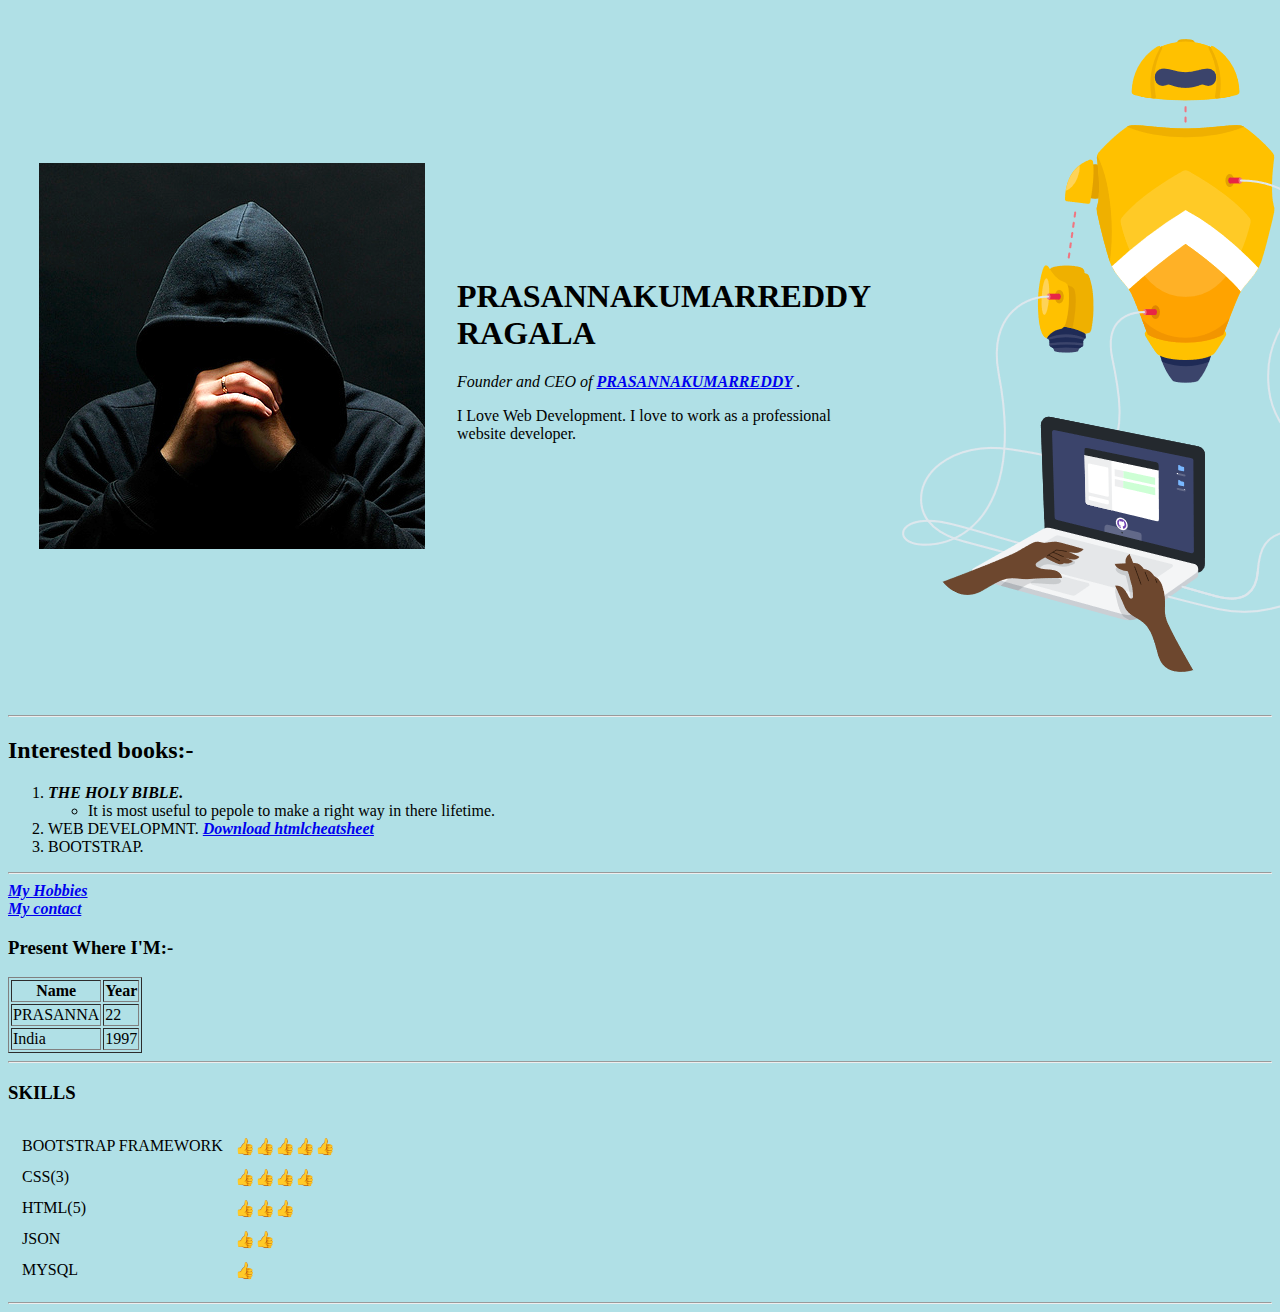
==== index.html @ 98cee578 "Update index.html" ====
<!DOCTYPE html>
<html>
  <head>
    <meta charset="utf-8">
    <title>PRASANNA's PERSONAL SITE</title>
    <meta http-equiv="refresh" content="30">
  </head>
  <body style="background-color: powderblue;">
    <table cellspacing="30">
      <tr>
        <td><img src="prasanna.png.png" alt="PRASANNA PROFILE PICTURE"></td>
        <td><h1>PRASANNAKUMARREDDY RAGALA</h1>
          <p><em>Founder and CEO of <strong><a href="https://www.facebook.com/prasanna.darling.92?ref=bookmarks">PRASANNAKUMARREDDY</a> </strong>.</em></p>
          <p>I Love Web Development. I love to work as a professional website developer.</p></td>
          <td><img src="home-illo-team.png" alt="PRASANNA"> </td>
      </tr>
    </table>
 <hr>
 <h2>Interested books:-</h2>
 <ol>
   <li><em><b>THE HOLY BIBLE.</b></em></li>
   <ul>
     <li> It is most useful to pepole to make a right way in there lifetime.</li>
   </ul>
   <li>WEB DEVELOPMNT.<em><b> <a download href="htmlcheatsheet.pdf" >Download htmlcheatsheet</a> </b></em> </li>
   <li>BOOTSTRAP.</li>
</ol>
<hr>
<em><b> <a href="hobbies.html">My Hobbies</a></b></em>
<br>
<em><b><a href="contact.html">My contact</a></b></em>
<h3>Present Where I'M:-</h3>
<table  border="1">
<thead>
  <tr>
    <th>Name</th>
    <th>Year</th>
  </tr>
</thead>
<tbody>
  <tr>
    <td>PRASANNA</td>
    <td>22</td>
  </tr>
  <tr>
    <td>India</td>
    <td>1997</td>
  </tr>
</tbody>
</table>
<hr>
<h3>SKILLS</h3>
<table>
  <tr>
    <td><table cellspacing="10">
        <tr>
          <td>BOOTSTRAP FRAMEWORK</td>
          <td>👍👍👍👍👍</td>
          </tr>
          <tr>
          <td>CSS(3)</td>
          <td>👍👍👍👍</td>
          </tr>
          <tr>
            <td>HTML(5)</td>
            <td>👍👍👍</td>
          </tr>
          <tr>
            <td>JSON</td>
            <td>👍👍</td>
          </tr>
          <tr>
            <td>MYSQL</td>
            <td>👍</td>
          </tr>
      </table></td>
</table>
<hr>
</body>
</html>
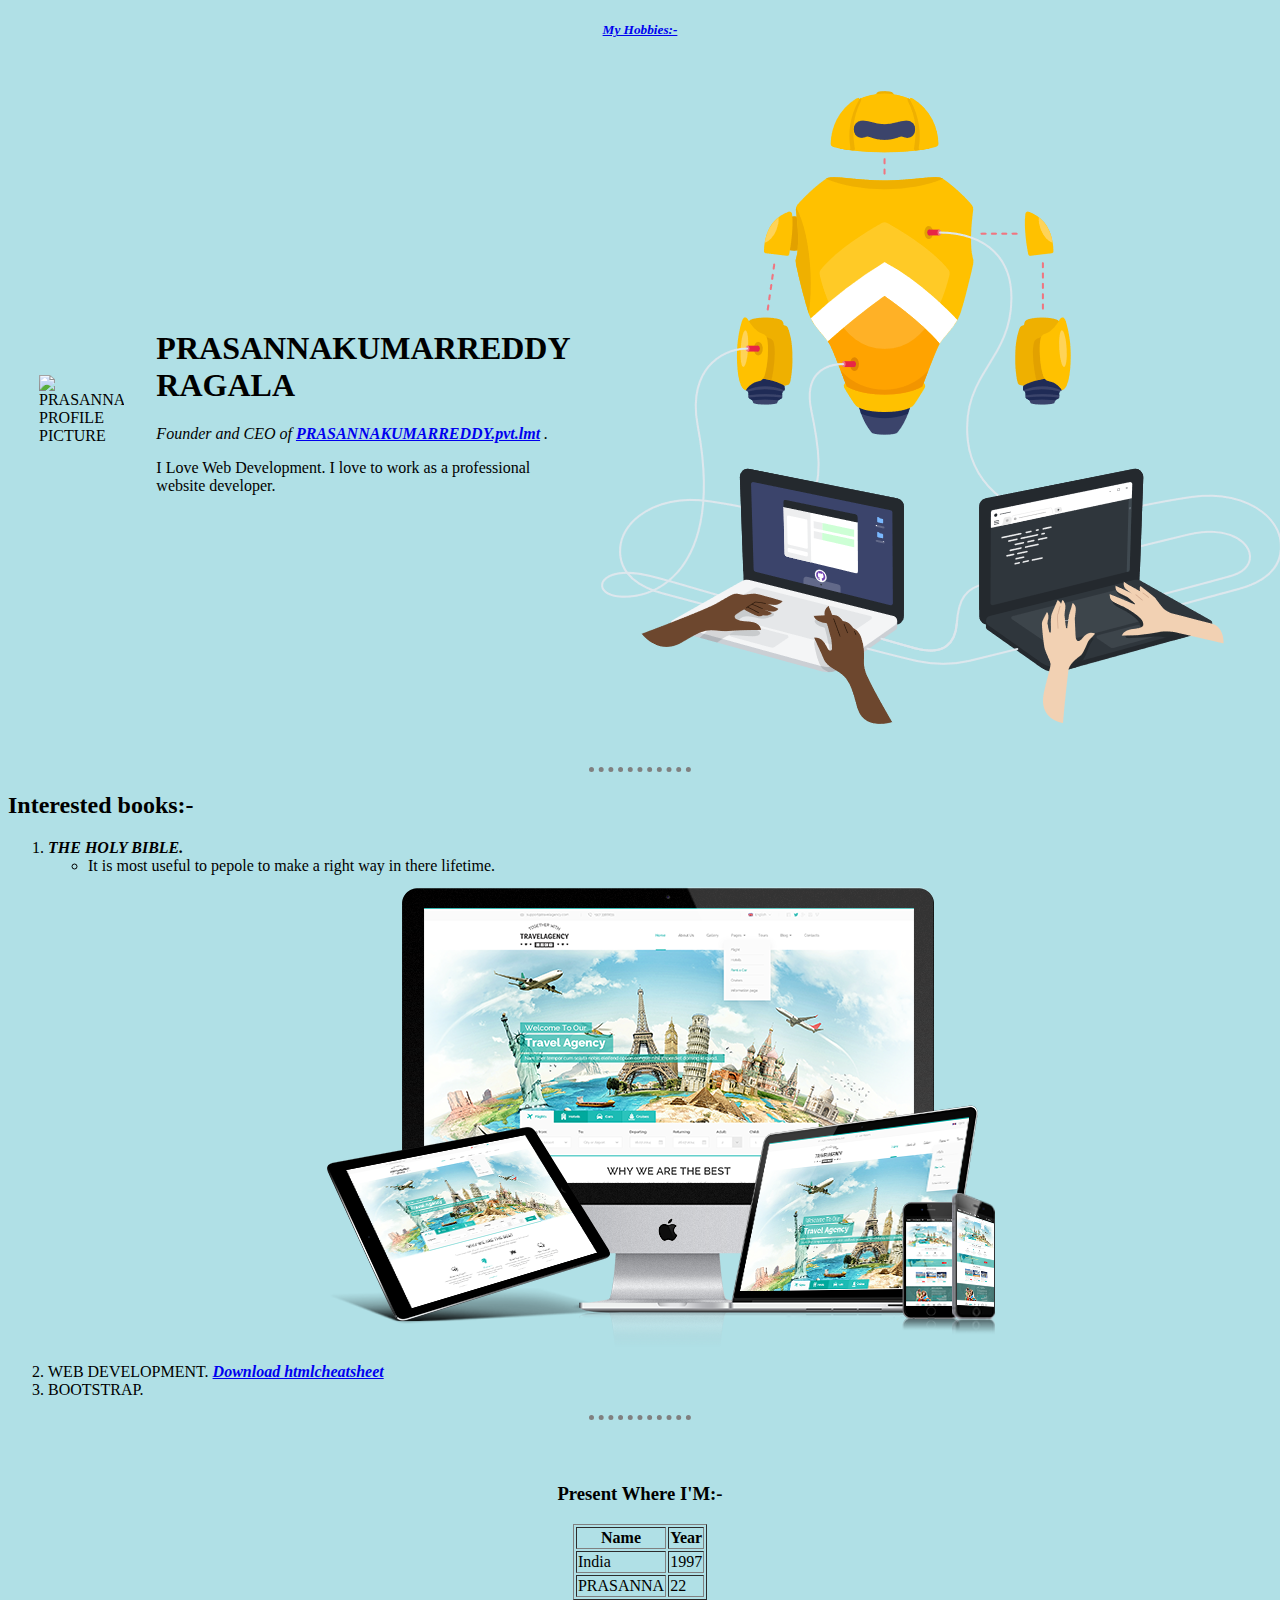
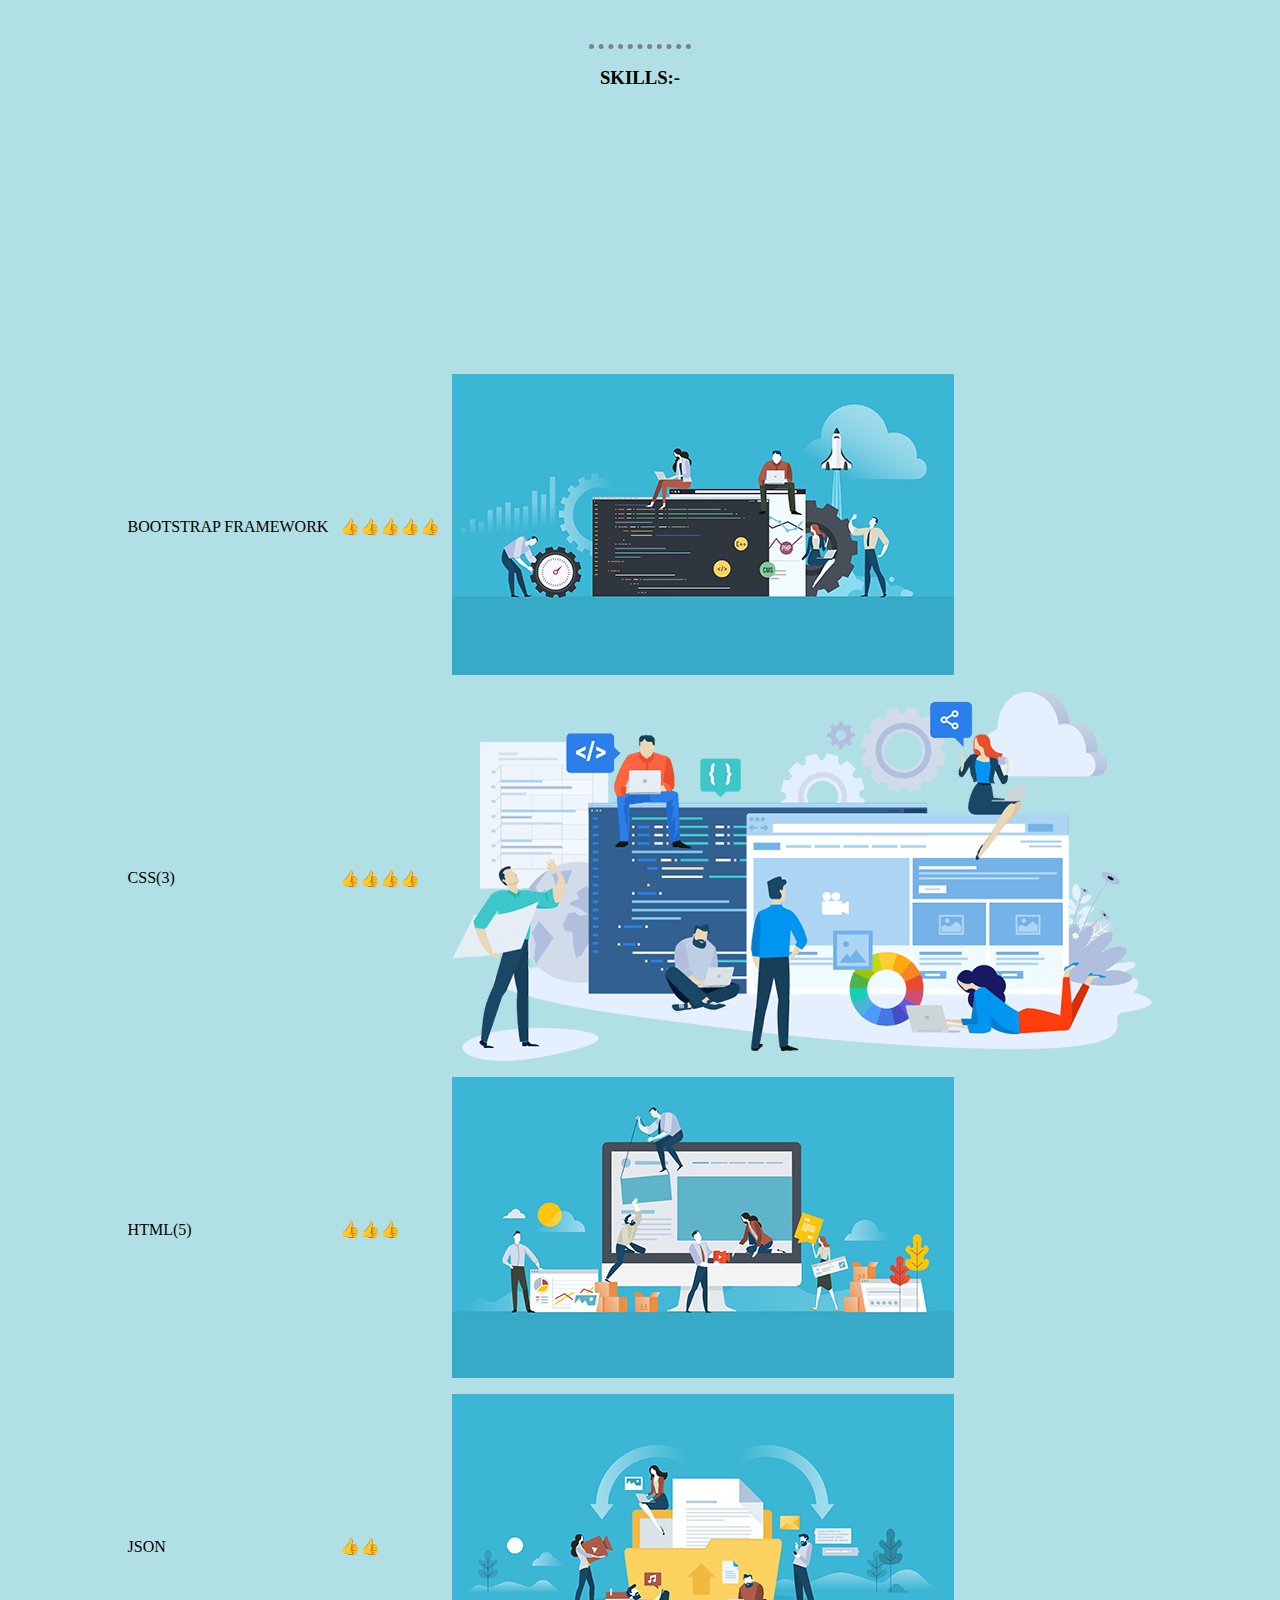
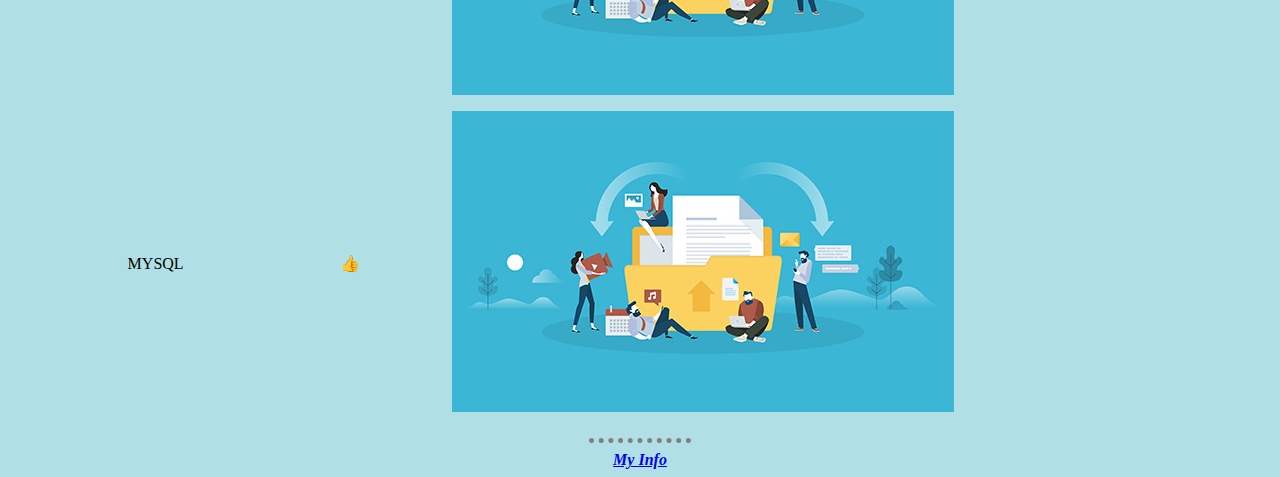
==== commit 29c327b2: "added some files" ====
--- a/index.html
+++ b/index.html
@@ -1,80 +1,121 @@
 <!DOCTYPE html>
 <html>
-  <head>
-    <meta charset="utf-8">
-    <title>PRASANNA's PERSONAL SITE</title>
-    <meta http-equiv="refresh" content="30">
-  </head>
-  <body style="background-color: powderblue;">
-    <table cellspacing="30">
+
+<head>
+  <meta charset="utf-8">
+  <title>PRASANNA's PERSONAL SITE</title>
+    <style>
+      hr{
+        border-style: none;
+        border-top-style: dotted;
+        border-color: grey;
+        border-width: 5px;
+        width: 8%;
+      }
+    </style>
+    <!--<meta http-equiv="refresh" content="30">-->
+</head>
+<center>
+  <h5>
+    <em>
+      <b>
+        <a href="hobbies.html">My Hobbies:-</a>
+      </b>
+    </em>
+  </h5>
+</center>
+
+<body style="background-color: powderblue;">
+  <table cellspacing="30">
+    <tr>
+      <td><img src="prasanna.JPG" width="350px",height="200px" alt="PRASANNA PROFILE PICTURE">
+      </td>
+      <td>
+        <h1>PRASANNAKUMARREDDY RAGALA</h1>
+        <p><em>Founder and CEO of <strong><a href="https://ragalaprasannakumarreddy.github.io/ev/">PRASANNAKUMARREDDY.pvt.lmt</a> </strong>.</em></p>
+        <p>I Love Web Development. I love to work as a professional website developer.</p>
+      </td>
+      <td><img src="home-illo-team.png" alt="PRASANNA"> </td>
+    </tr>
+  </table>
+  <hr>
+  <h2>Interested books:-</h2>
+  <ol>
+    <li><em><b>THE HOLY BIBLE.</b></em></li>
+    <ul>
+      <li> It is most useful to pepole to make a right way in there lifetime.</li>
+    </ul>
+    <center>
+      <img src="trvtmpl.png" alt="">
+    </center>
+    <li>WEB DEVELOPMENT.<em><b> <a download href="htmlcheatsheet.pdf">Download htmlcheatsheet</a> </b></em> </li>
+    <li>BOOTSTRAP.</li>
+  </ol>
+  <hr><br><br>
+  <center>
+  <h3>Present Where I'M:-</h3>
+  <table border="1">
+    <thead>
       <tr>
-        <td><img src="prasanna.png.png" alt="PRASANNA PROFILE PICTURE"></td>
-        <td><h1>PRASANNAKUMARREDDY RAGALA</h1>
-          <p><em>Founder and CEO of <strong><a href="https://www.facebook.com/prasanna.darling.92?ref=bookmarks">PRASANNAKUMARREDDY</a> </strong>.</em></p>
-          <p>I Love Web Development. I love to work as a professional website developer.</p></td>
-          <td><img src="home-illo-team.png" alt="PRASANNA"> </td>
+        <th>Name</th>
+        <th>Year</th>
       </tr>
+    </thead>
+    <tbody>
+      <tr>
+        <td>India</td>
+        <td>1997</td>
+      </tr>
+      <tr>
+        <td>PRASANNA</td>
+        <td>22</td>
+      </tr>
+    </tbody>
+  </table>
+</center>
+<br><br>
+  <hr>
+  <center>
+    <h3>SKILLS:-</h3>
+    <table>
+      <tr>
+        <td>
+          <table cellspacing="10">
+            <tr>
+              <td>BOOTSTRAP FRAMEWORK</td><br>
+              <td>👍👍👍👍👍</td><br>
+              <td>
+                <img src="webdevoz.jpg" alt="">
+              </td>
+            </tr><br>
+            <tr>
+              <td>CSS(3)</td><br>
+              <td>👍👍👍👍</td><br>
+              <td><img src="wdesveccr.png" alt=""> </td>
+            </tr><br>
+            <tr>
+              <td>HTML(5)</td><br>
+              <td>👍👍👍</td><br>
+              <td><img src="webregoz.jpg" alt=""> </td>
+            </tr><br>
+            <tr>
+              <td>JSON</td><br>
+              <td>👍👍</td><br>
+              <td><img src="webupoz.jpg" alt=""> </td>
+            </tr><br>
+            <tr>
+              <td>MYSQL</td><br>
+              <td>👍</td><br>
+              <td><img src="webupoz.jpg" alt=""> </td>
+            </tr>
+          </table>
+        </td>
     </table>
- <hr>
- <h2>Interested books:-</h2>
- <ol>
-   <li><em><b>THE HOLY BIBLE.</b></em></li>
-   <ul>
-     <li> It is most useful to pepole to make a right way in there lifetime.</li>
-   </ul>
-   <li>WEB DEVELOPMNT.<em><b> <a download href="htmlcheatsheet.pdf" >Download htmlcheatsheet</a> </b></em> </li>
-   <li>BOOTSTRAP.</li>
-</ol>
-<hr>
-<em><b> <a href="hobbies.html">My Hobbies</a></b></em>
-<br>
-<em><b><a href="contact.html">My contact</a></b></em>
-<h3>Present Where I'M:-</h3>
-<table  border="1">
-<thead>
-  <tr>
-    <th>Name</th>
-    <th>Year</th>
-  </tr>
-</thead>
-<tbody>
-  <tr>
-    <td>PRASANNA</td>
-    <td>22</td>
-  </tr>
-  <tr>
-    <td>India</td>
-    <td>1997</td>
-  </tr>
-</tbody>
-</table>
-<hr>
-<h3>SKILLS</h3>
-<table>
-  <tr>
-    <td><table cellspacing="10">
-        <tr>
-          <td>BOOTSTRAP FRAMEWORK</td>
-          <td>👍👍👍👍👍</td>
-          </tr>
-          <tr>
-          <td>CSS(3)</td>
-          <td>👍👍👍👍</td>
-          </tr>
-          <tr>
-            <td>HTML(5)</td>
-            <td>👍👍👍</td>
-          </tr>
-          <tr>
-            <td>JSON</td>
-            <td>👍👍</td>
-          </tr>
-          <tr>
-            <td>MYSQL</td>
-            <td>👍</td>
-          </tr>
-      </table></td>
-</table>
-<hr>
+  </center>
+  <hr>
+  <center>
+    <em><b><a href="contact.html">My Info</a></b></em>
+  </center>
 </body>
+
 </html>
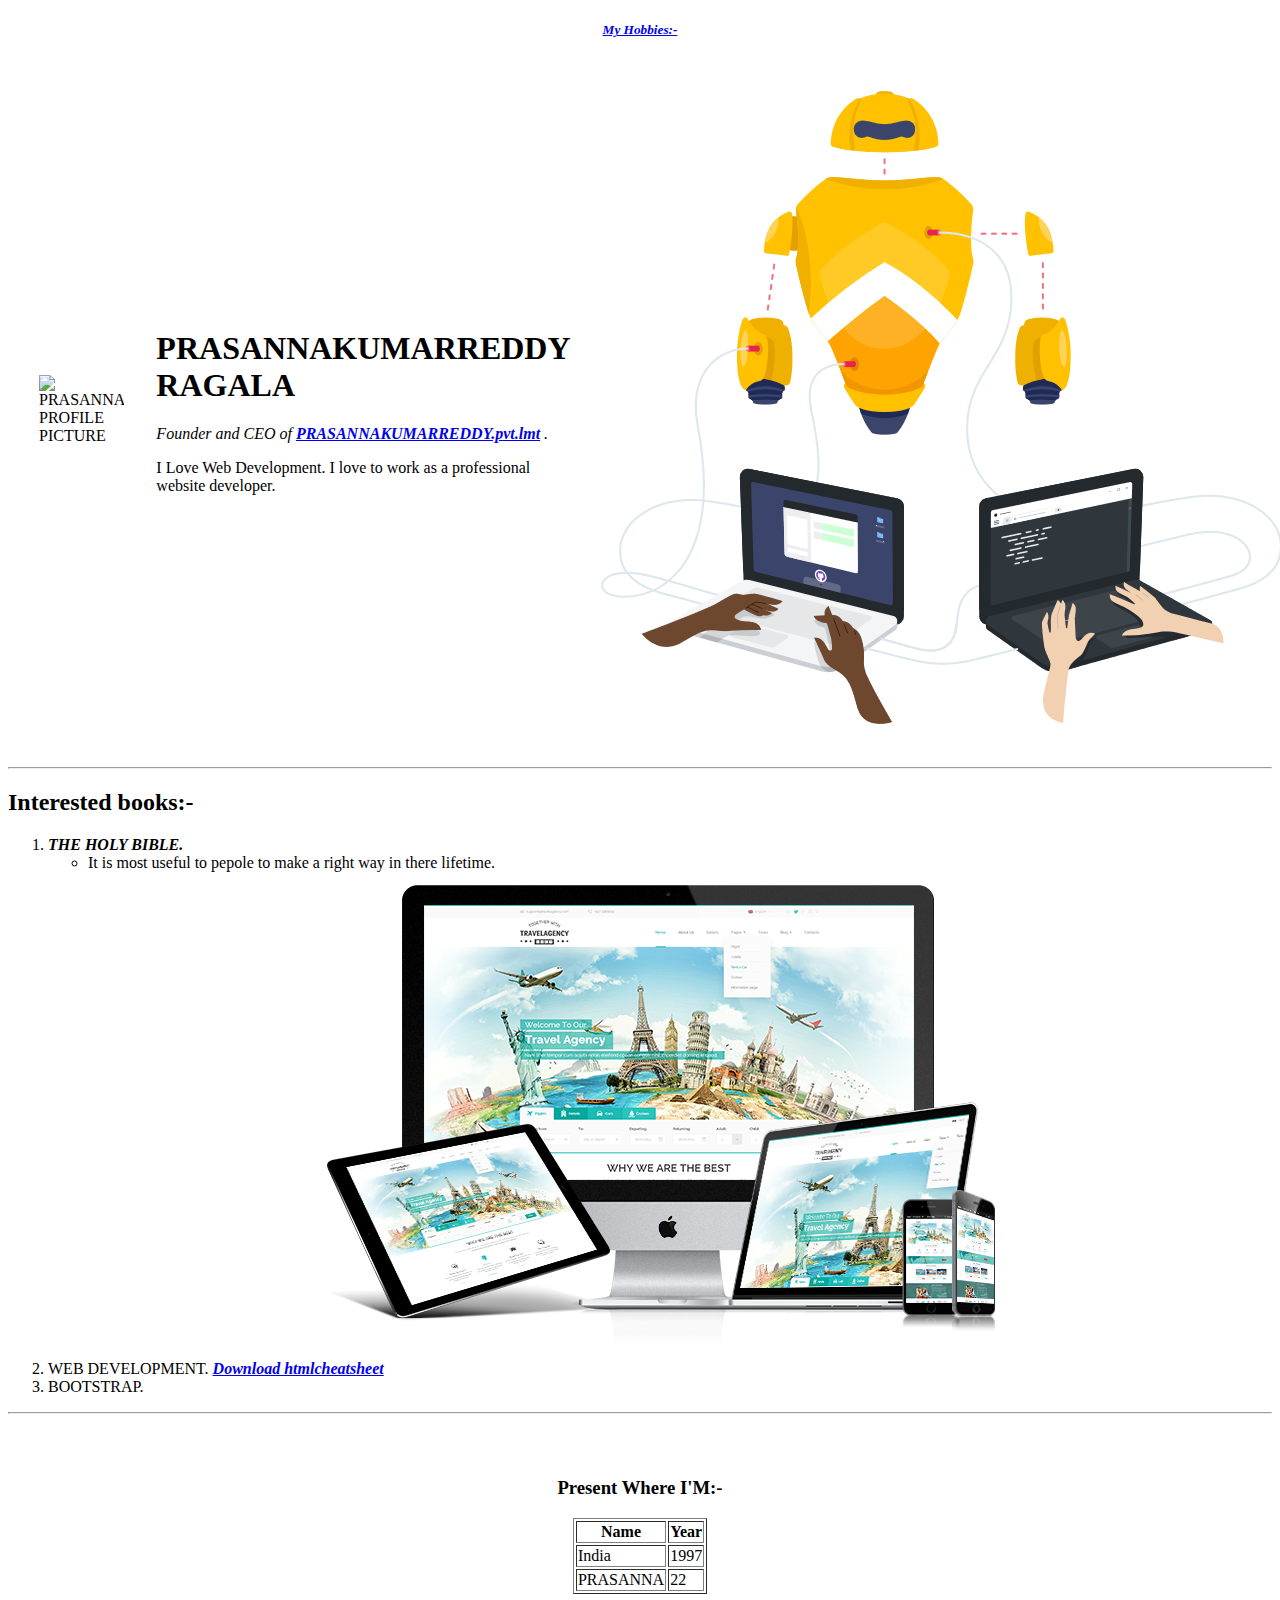
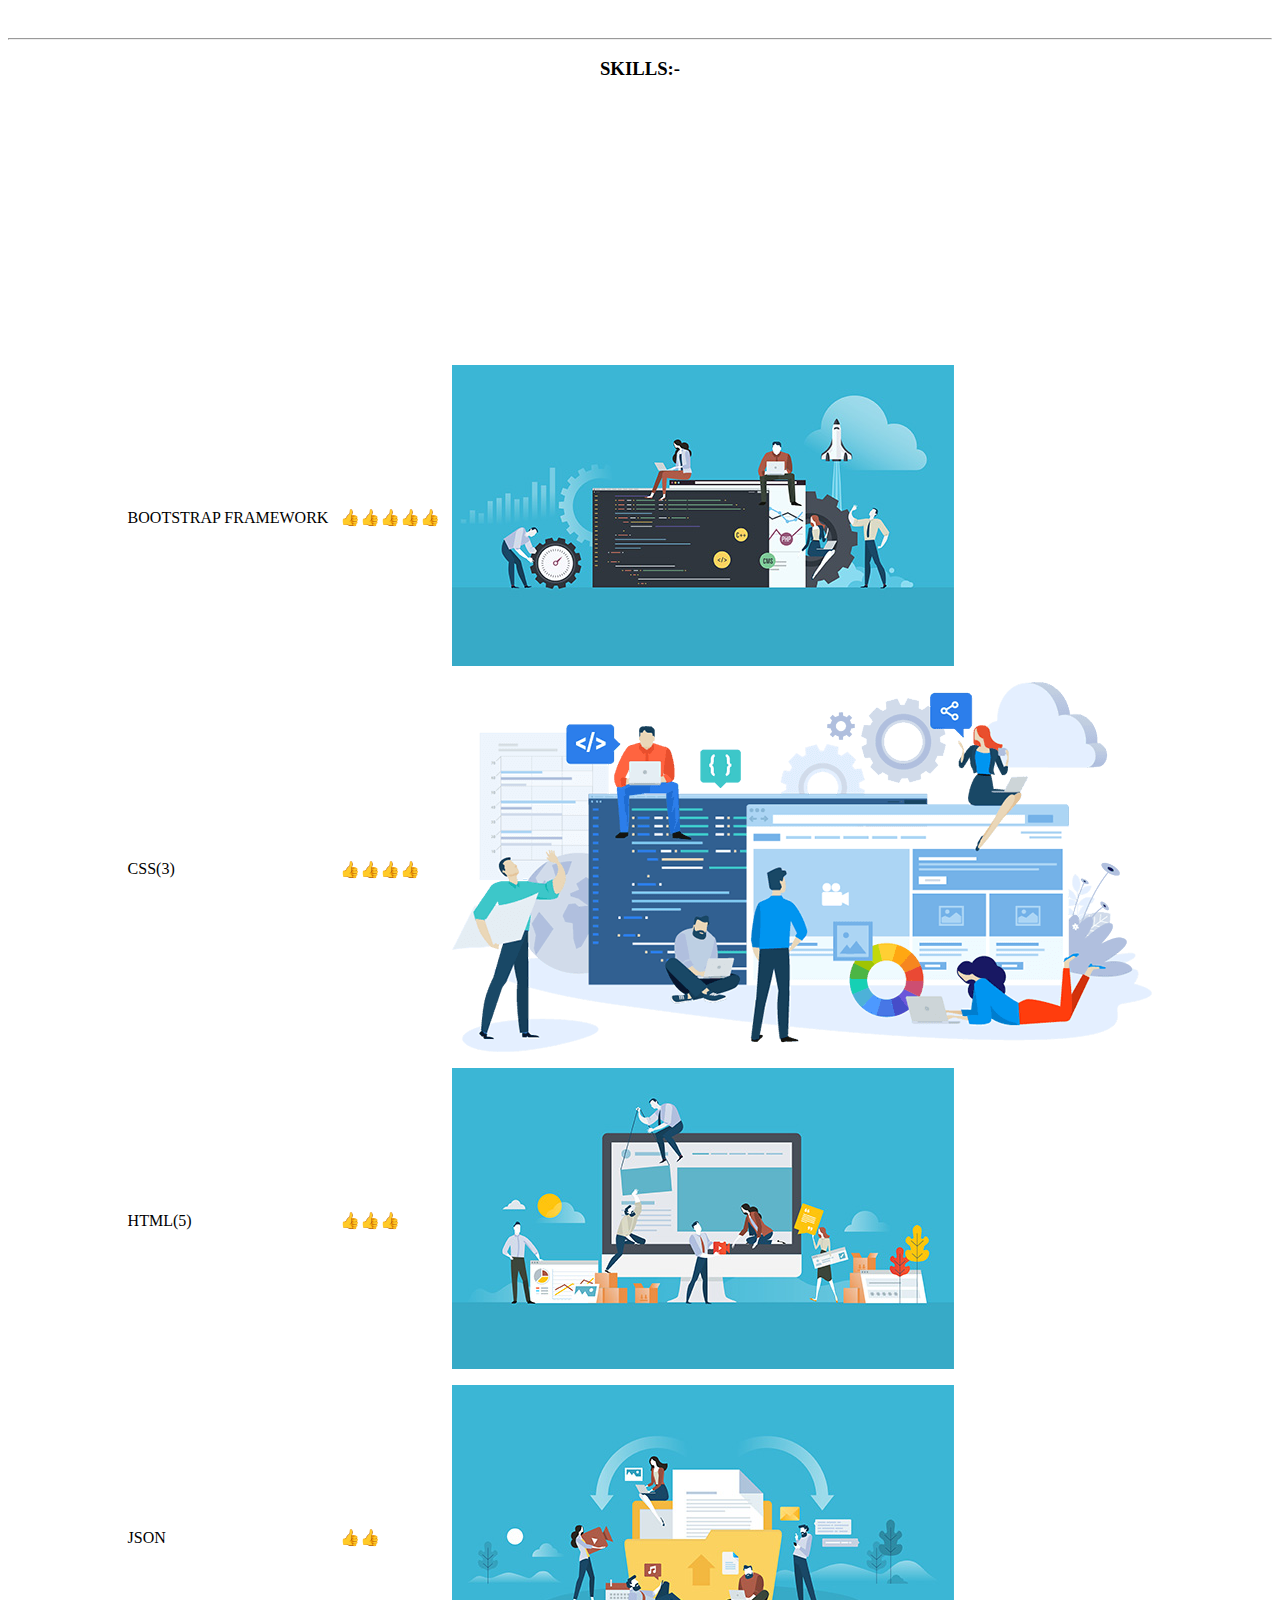
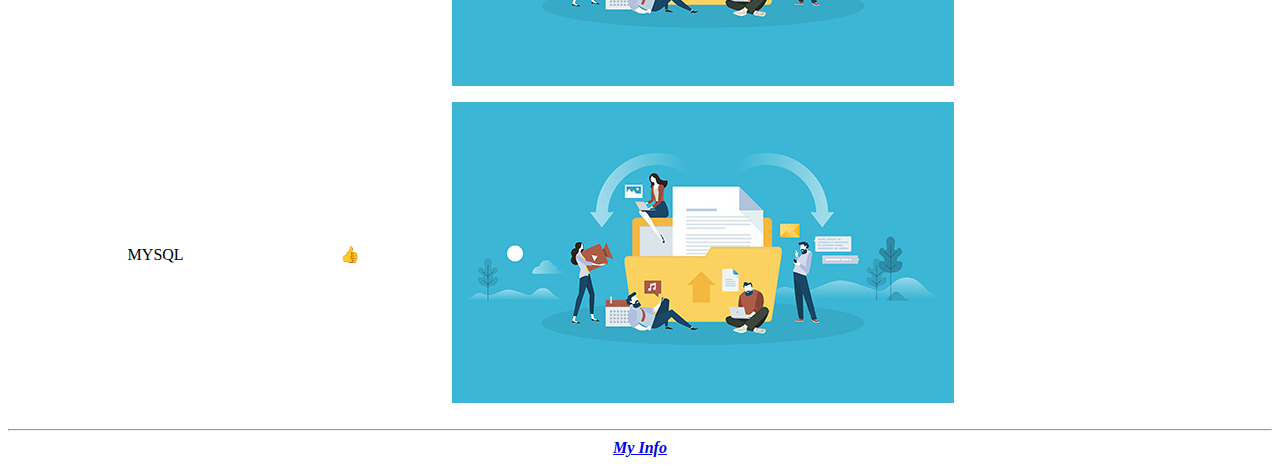
==== commit 35d665a2: "Add files via upload" ====
--- a/index.html
+++ b/index.html
@@ -4,16 +4,7 @@
 <head>
   <meta charset="utf-8">
   <title>PRASANNA's PERSONAL SITE</title>
-    <style>
-      hr{
-        border-style: none;
-        border-top-style: dotted;
-        border-color: grey;
-        border-width: 5px;
-        width: 8%;
-      }
-    </style>
-    <!--<meta http-equiv="refresh" content="30">-->
+  <link rel="stylesheet" href="personal site/css/styles.css">
 </head>
 <center>
   <h5>
@@ -25,10 +16,10 @@
   </h5>
 </center>
 
-<body style="background-color: powderblue;">
+<body>
   <table cellspacing="30">
     <tr>
-      <td><img src="prasanna.JPG" width="350px",height="200px" alt="PRASANNA PROFILE PICTURE">
+      <td><img src="prasanna.JPG" width="350px" ,height="200px" alt="PRASANNA PROFILE PICTURE">
       </td>
       <td>
         <h1>PRASANNAKUMARREDDY RAGALA</h1>
@@ -53,27 +44,27 @@
   </ol>
   <hr><br><br>
   <center>
-  <h3>Present Where I'M:-</h3>
-  <table border="1">
-    <thead>
-      <tr>
-        <th>Name</th>
-        <th>Year</th>
-      </tr>
-    </thead>
-    <tbody>
-      <tr>
-        <td>India</td>
-        <td>1997</td>
-      </tr>
-      <tr>
-        <td>PRASANNA</td>
-        <td>22</td>
-      </tr>
-    </tbody>
-  </table>
-</center>
-<br><br>
+    <h3>Present Where I'M:-</h3>
+    <table border="1">
+      <thead>
+        <tr>
+          <th>Name</th>
+          <th>Year</th>
+        </tr>
+      </thead>
+      <tbody>
+        <tr>
+          <td>India</td>
+          <td>1997</td>
+        </tr>
+        <tr>
+          <td>PRASANNA</td>
+          <td>22</td>
+        </tr>
+      </tbody>
+    </table>
+  </center>
+  <br><br>
   <hr>
   <center>
     <h3>SKILLS:-</h3>
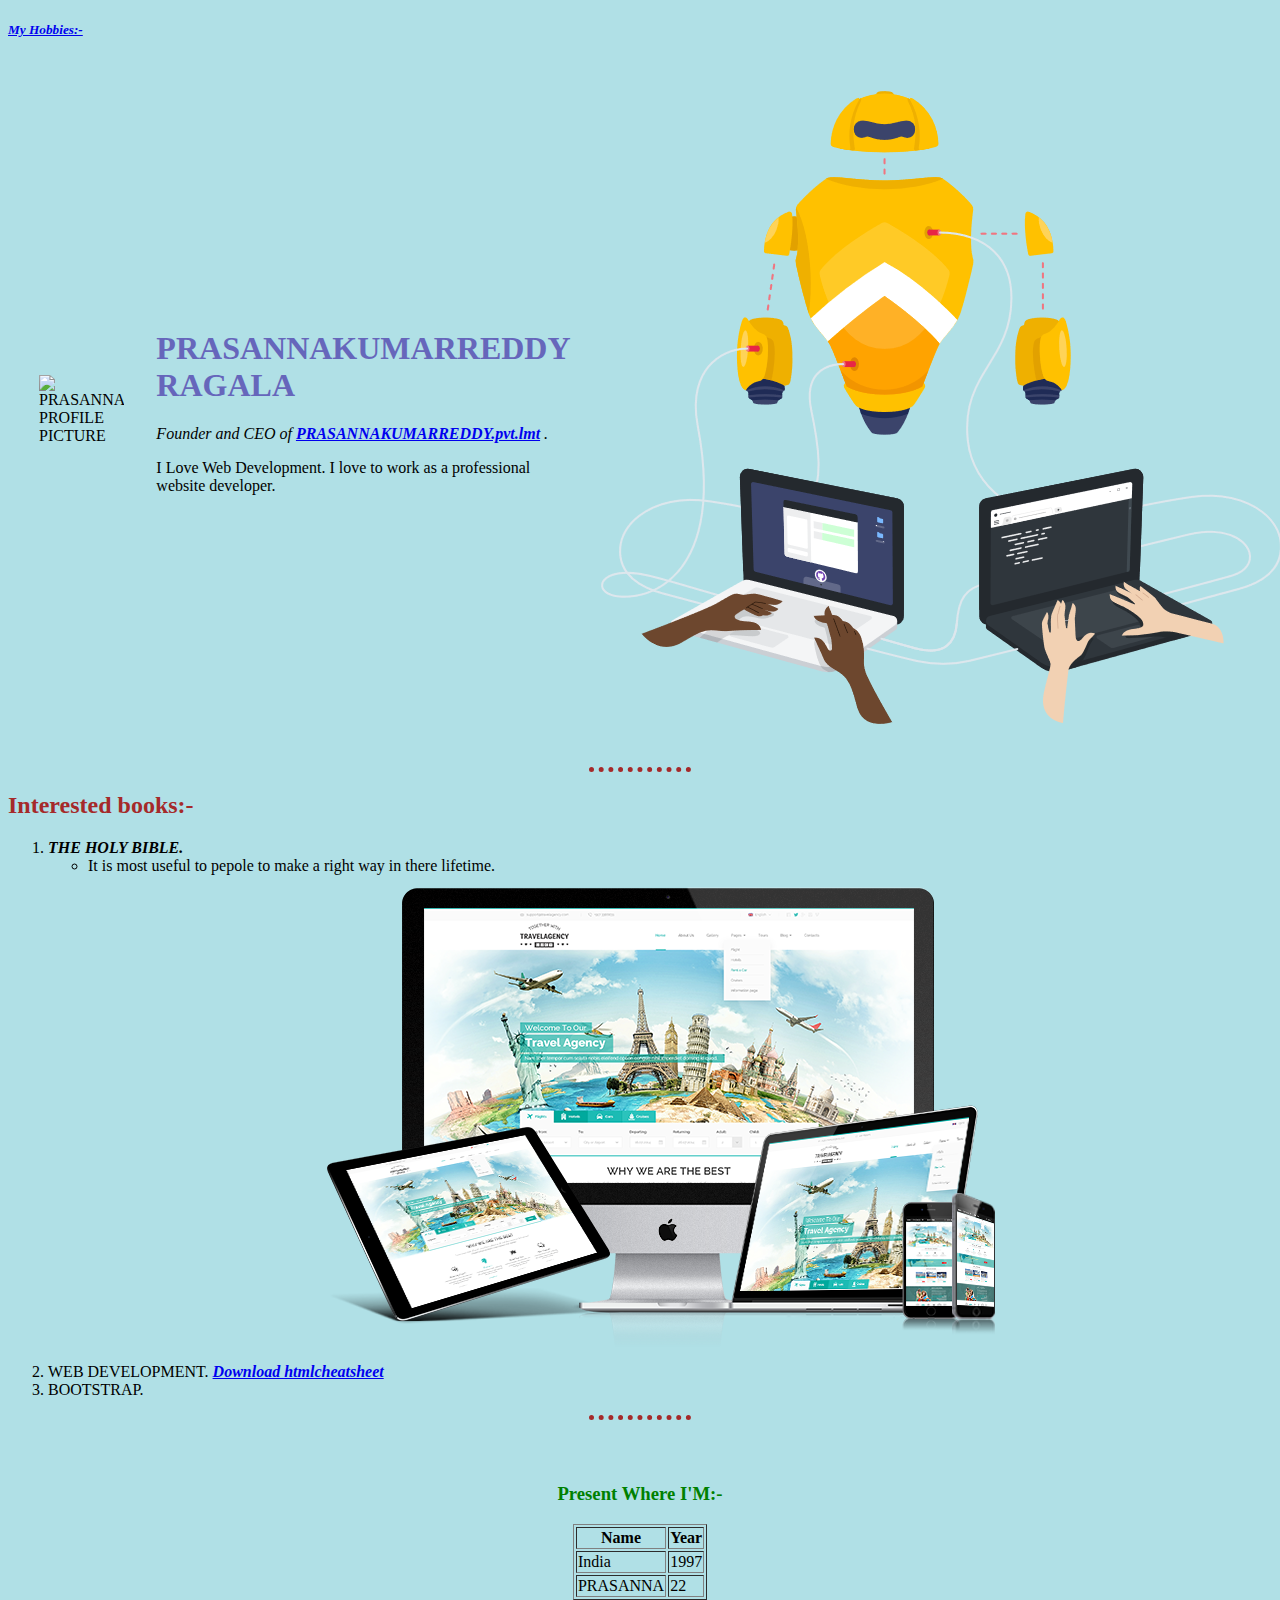
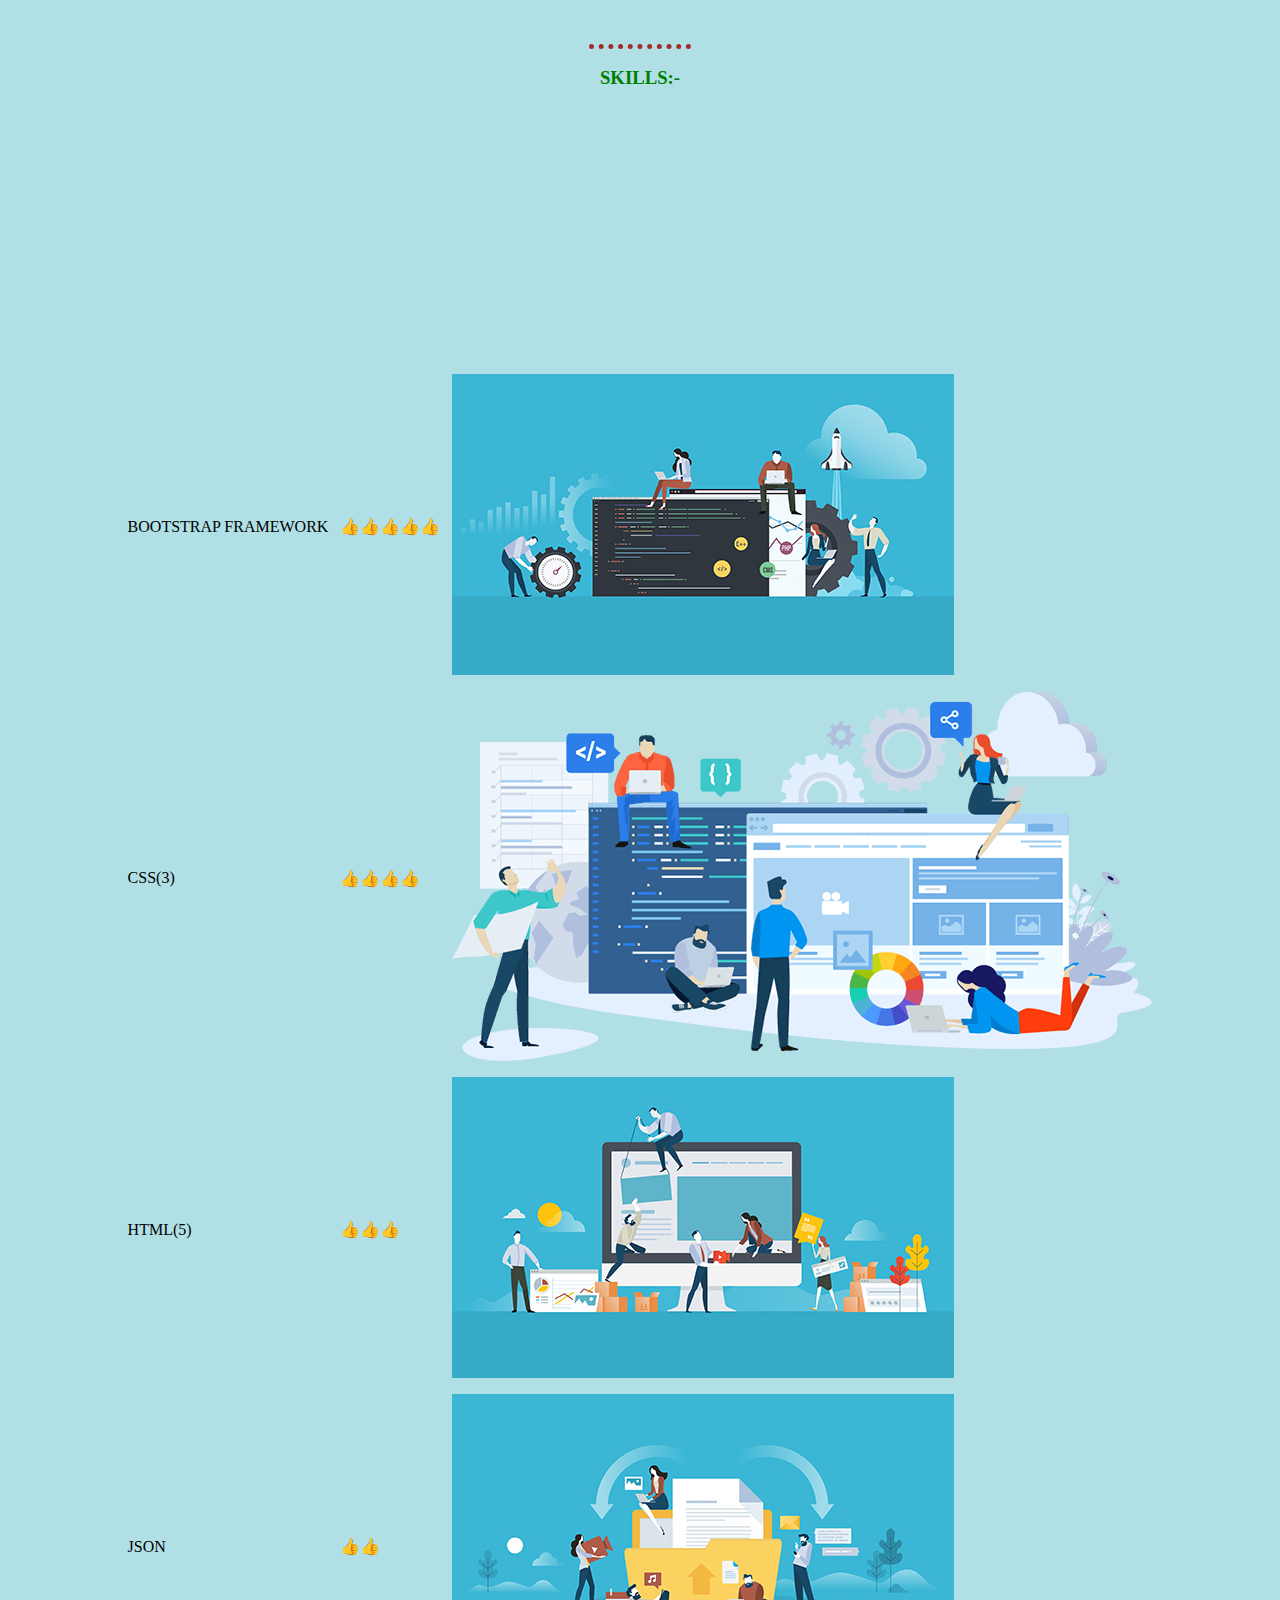
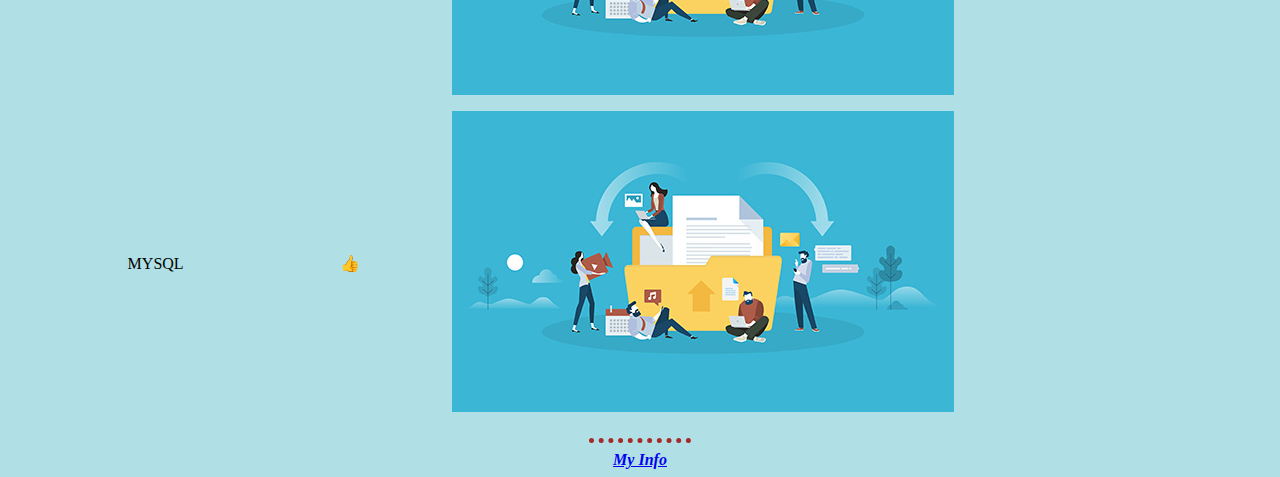
==== commit ba16749c: "Add files via upload" ====
--- a/index.html
+++ b/index.html
@@ -1,22 +1,21 @@
 <!DOCTYPE html>
-<html>
-
+<html lang="en" dir="ltr">
 <head>
   <meta charset="utf-8">
   <title>PRASANNA's PERSONAL SITE</title>
-  <link rel="stylesheet" href="personal site/css/styles.css">
+  <link rel="stylesheet" href="../css/styles.css">
 </head>
-<center>
-  <h5>
-    <em>
-      <b>
-        <a href="hobbies.html">My Hobbies:-</a>
-      </b>
-    </em>
-  </h5>
-</center>
 
 <body>
+
+    <h5>
+      <em>
+        <b>
+          <a href="hobbies.html">My Hobbies:-</a>
+        </b>
+      </em>
+    </h5>
+
   <table cellspacing="30">
     <tr>
       <td><img src="prasanna.JPG" width="350px" ,height="200px" alt="PRASANNA PROFILE PICTURE">
--- a/css/styles.css
+++ b/css/styles.css
@@ -0,0 +1,32 @@
+body{
+  background-color: powderblue;
+}
+hr {
+  border-style: none;
+  border-top-style: dotted;
+  border-color: brown;
+  border-width: 5px;
+  width: 8%;
+}
+h1{
+  color: #66BF;
+}
+h2{color: brown;
+}
+h3{
+  color: green;
+}
+h4{
+  color: silver;
+}
+h5{
+  color: white;
+}
+.circular {
+
+  border-radius: 50%;
+}
+.prasanna{
+  background-color: silver;
+}
+img:hover{ background-color: pink;}
